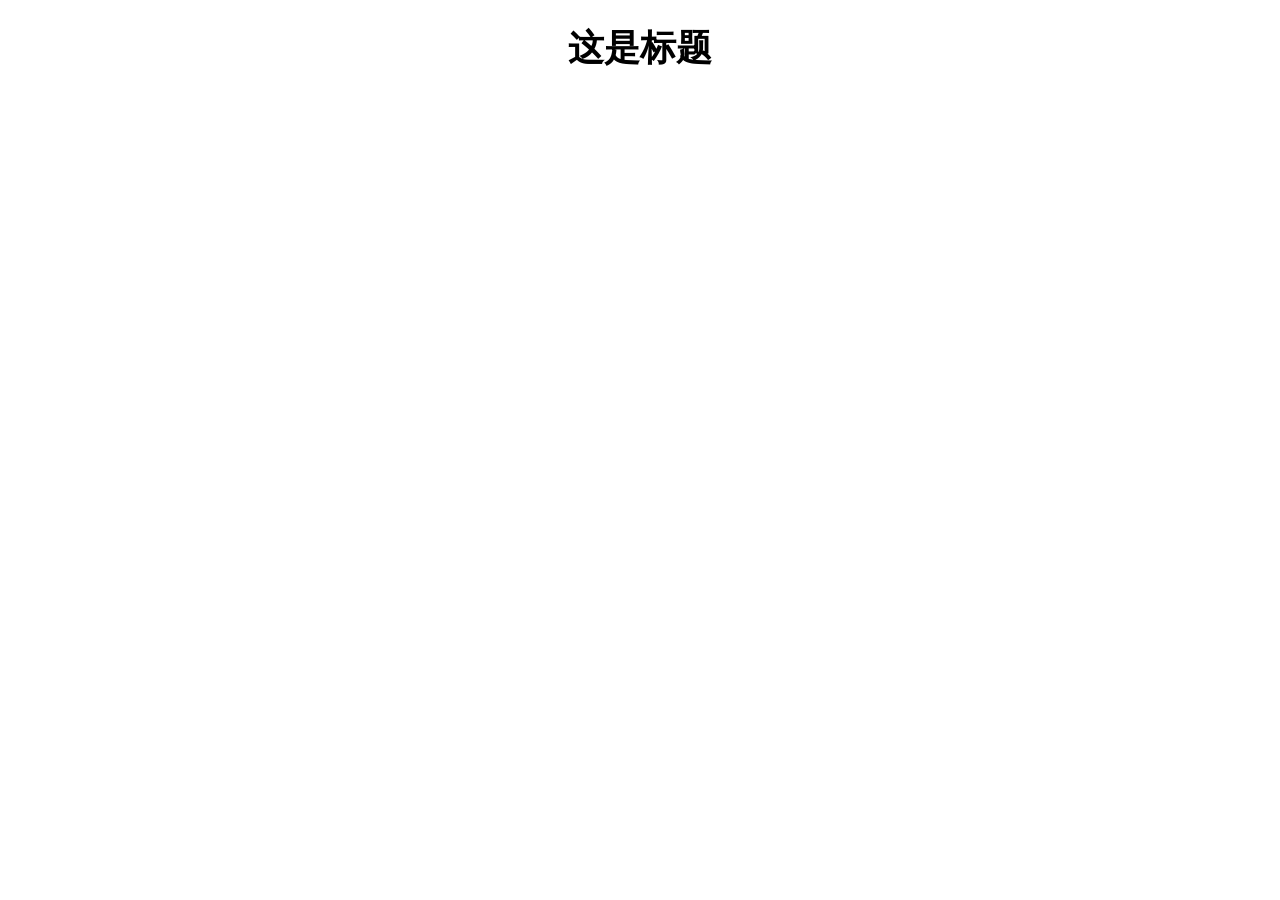
==== test.html @ dc171719 "first commit" ====
<!DOCTYPE html>
<html>
  <head>
    <meta charset="utf-8">
    <meta content="initial-scale=1.0,user-scalable=no,maximum-scale=1,width=device-width" name="viewport" />
    <link rel="stylesheet" href="./mySwiper.css" />
    <link rel="stylesheet" href="./swiper/dist/css/swiper.min.css" />
    <title>这是html网页</title>
  </head>
  <body style="background-color:rgb(200,200,200)">

<div class="swiper-container">
  <div class="swiper-wrapper">
    <div class="swiper-slide">
    <h1>这是标题</h1></div>
    <div class="swiper-slide">
      <div class="vid-wrapper">
        <video src="./test.mp4" style="vid-wrapper" id="myVideo"></video>
      </div>
      <button onclick="playOrPause()"></button>
      <div>
     </div>
   </div>
    <div class="swiper-slide">Slide 3</div>
  </div>
</div>

    <script>
    var isPlay = false;
    function playOrPause(){

      var video = document.getElementById("myVideo");
      if(isPlay == false){
        video.play();
        video.hidden = undefined;
      }else{
        video.pause();
        video.hidden = "hidden";
      }
      isPlay = !isPlay;
    }
    </script>
    <!-- Swiper JS -->
    <script src="./swiper/dist/js/swiper.min.js"></script>

    <!-- Initialize Swiper -->
    <script>
      var swiper = new Swiper('.swiper-container',{
    direction : 'vertical',
  });
    </script>
  </body>
</html>
---- mySwiper.css ----
@charset "UTF-8";
.vid-wrapper{
  width:100%;
  position:relative;
  padding-bottom:56.25%;    /*需要用padding来维持16:9比例,也就是9除以16*/
  height: 0;
  padding-left: 0;
  background-image: url("bilibili.png");
  background-size: 100%;
}
.vid-wrapper video{
  position: absolute;
  top:19%;
  left: 16%;
  width: 68%;
  height: 70%;
  padding: 0;
}

html, body {
  position: relative;
  height: 100%;
}

body {
  background: #eee;
  font-family: Helvetica Neue, Helvetica, Arial, sans-serif;
  font-size: 14px;
  color:#000;
  margin: 0;
  padding: 0;
}

.swiper-container {
  width: 100%;
  height: 100%;
}

.swiper-slide {
  text-align: center;
  font-size: 18px;
  background: #fff;



  /* Center slide text vertically */
  /*display: -webkit-box;
  display: -ms-flexbox;
  display: -webkit-flex;*/
  /*-webkit-box-pack: center;
  display: flex;
  flex-direction: column;
  justify-content: center;
  -ms-flex-pack: center;
  -webkit-justify-content: center;
  -webkit-box-align: center;
  -ms-flex-align: center;
  -webkit-align-items: center;
  align-items: center; */
}
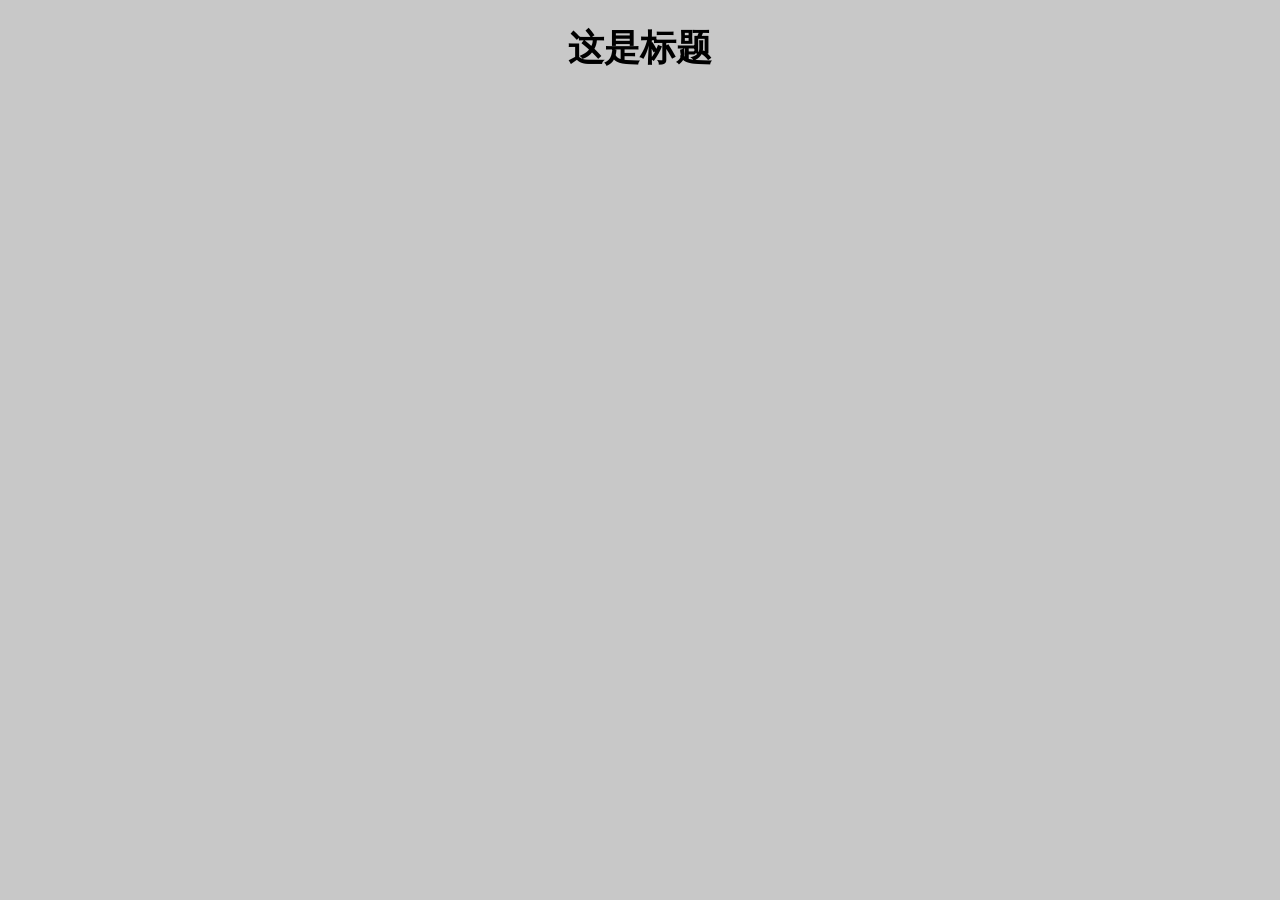
==== commit 081d2e91: "4.15 16:08" ====
--- a/test.html
+++ b/test.html
@@ -5,41 +5,110 @@
     <meta content="initial-scale=1.0,user-scalable=no,maximum-scale=1,width=device-width" name="viewport" />
     <link rel="stylesheet" href="./mySwiper.css" />
     <link rel="stylesheet" href="./swiper/dist/css/swiper.min.css" />
+    <script src="./polygonTrans.js"></script>
     <title>这是html网页</title>
   </head>
   <body style="background-color:rgb(200,200,200)">
 
 <div class="swiper-container">
-  <div class="swiper-wrapper">
-    <div class="swiper-slide">
-    <h1>这是标题</h1></div>
-    <div class="swiper-slide">
-      <div class="vid-wrapper">
-        <video src="./test.mp4" style="vid-wrapper" id="myVideo"></video>
+  <div class="parallax-bg" data-swiper-parallax="-30%"></div>
+    <div class="swiper-wrapper" >
+      <div class="swiper-slide" data-swiper-parallax="-30%">
+      <h1>这是标题</h1></div>
+      <div class="swiper-slide" data-swiper-parallax="-30%" style="overflow:auto;">
+        <div id="bg"></div>
+        <button onclick="polygonPos.next()" style="z-index:2;position:absolute;right: 0%; top:50%;">next</button>
+        <button onclick="polygonPos.last()" style="z-index:2;position:absolute;left: 0%; top:50%;">last</button>
+        <div class="trans" id="transl" >
+
+          <div id="first" class="polygon">
+            <div style="position:relative; top:13%; left:15%; width:70%; height:51%;">
+              <img src="./1.png"></img>
+            </div>
+          </div>
+
+          <div id="second" class="polygon">
+            <div style="position:relative; top:13%; left:15%; width:70%; height:51%;">
+              <img src="./2.png"></img>
+            </div>
+          </div>
+
+          <div id="third" class="polygon">
+            <div style="position:relative; top:13%; left:15%; width:70%; height:51%;">
+              <img src="./3.png"></img>
+            </div>
+          </div>
+
+        </div>
+     </div>
+      <div class="swiper-slide" id = "touch" data-swiper-parallax="-30%">
+
+        <div class = "swiper-questionnaire">
+          <div class="swiper-wrapper">
+            <div class="swiper-slide">
+              <form>
+                <h1>1.如果有一整个空闲的周日，你会怎么安排？</h1>
+                <input type="radio" name="fisrt" value="1">A.没有任何安排，随性就好</input></br>
+                <input type="radio" name="second" value="2">B.会规划几件简单的事情，完成之后就随性度过</input></br>
+                <input type="radio" name="third" value="3">C.会认真安排规划，尽量不浪费时间</input>
+              </form>
+            </div>
+            <div class="swiper-slide">
+              <form>
+                <h1>2.你能够想象到多远后的自己？</h1>
+                <input type="radio" name="fisrt" value="1">A.一周之后</input></br>
+                <input type="radio" name="second" value="2">B.一个月后</input></br>
+                <input type="radio" name="third" value="3">C.一年之后</input>
+              </form>
+            </div>
+            <div class="swiper-slide">
+              <form>
+                <h1>3.朋友圈有人习惯性发布负能量动态，你会觉得？</h1>
+                <input type="radio" name="fisrt" value="1">A.人之常情，这也是一种发泄方式</input></br>
+                <input type="radio" name="second" value="2">B.会影响自己的心情</input></br>
+                <input type="radio" name="third" value="3">C.想要去屏蔽ta</input>
+              </form>
+            </div>
+            <div class="swiper-slide">
+              <form>
+                <h1>4.你更会？</h1>
+                <input type="radio" name="fisrt" value="1">A.关注身边人的动向</input></br>
+                <input type="radio" name="second" value="2">B.关注自己爱豆或喜欢的人的动向</input></br>
+                <input type="radio" name="third" value="3">C.不是很关心别人的动向</input>
+              </form>
+            </div>
+            <div class="swiper-slide">
+              <form>
+                <h1>5.截止日期快到的时候，你会？</h1>
+                <input type="radio" name="fisrt" value="1">A.能做多少算多少</input></br>
+                <input type="radio" name="second" value="2">B.有紧迫感，赶紧开始规划进度表</input></br>
+                <input type="radio" name="third" value="3">C.没有办法专注于此</input>
+              </form>
+            </div>
+            <div class="swiper-slide">
+              <form>
+                <h1>6.走在路上遇见不太熟悉的人？</h1>
+                <input type="radio" name="fisrt" value="1">A.尽量避免迎面撞见的可能</input></br>
+                <input type="radio" name="second" value="2">B.如果对方主动打招呼就会热情回应</input></br>
+                <input type="radio" name="third" value="3">C.会主动Say嗨</input>
+              </form>
+            </div>
+            <div class="swiper-slide">
+              <form>
+                <h1>6.对于“同学会”这类聚会的态度？</h1>
+                <input type="radio" name="fisrt" value="1">A.会主动组织联系</input></br>
+                <input type="radio" name="second" value="2">B.如果有人想组织好，会愿意参加</input></br>
+                <input type="radio" name="third" value="3">C.不是很想参加</input>
+              </form>
+            </div>
+          </div>
+        </div>
+
       </div>
-      <button onclick="playOrPause()"></button>
-      <div>
-     </div>
-   </div>
-    <div class="swiper-slide">Slide 3</div>
-  </div>
+    </div>
 </div>
 
-    <script>
-    var isPlay = false;
-    function playOrPause(){
 
-      var video = document.getElementById("myVideo");
-      if(isPlay == false){
-        video.play();
-        video.hidden = undefined;
-      }else{
-        video.pause();
-        video.hidden = "hidden";
-      }
-      isPlay = !isPlay;
-    }
-    </script>
     <!-- Swiper JS -->
     <script src="./swiper/dist/js/swiper.min.js"></script>
 
@@ -47,7 +116,10 @@
     <script>
       var swiper = new Swiper('.swiper-container',{
     direction : 'vertical',
+    allowSlidePrev : false,
+    parallax : true,
   });
+    var swiper_questionnaire = new Swiper(".swiper-questionnaire",{});
     </script>
   </body>
 </html>
--- a/mySwiper.css
+++ b/mySwiper.css
@@ -16,6 +16,121 @@
   height: 70%;
   padding: 0;
 }
+
+
+.parallax-bg {
+  position: absolute;
+  left: 0;
+  top: 0;
+  width: 100%;
+  height: 160%;
+  background-size: cover;
+  background-position: center;
+}
+
+@myFirst{
+  0% {
+    position: relative;
+    left: 0;
+    top: 0;
+    width: 850%;
+    height: 300%;
+  }
+  50% {
+    position: relative;
+    left: -51%;
+    top: -50%;
+    width: 600%;
+    height: 200%;
+  }
+  100% {
+    position: relative;
+    left: -102%;
+    top: -105%;
+    width: 850%;
+    height: 300%;
+  }
+}
+
+@test{
+  from{
+    background-color: red;
+  }
+  to{
+    background-color: gray;
+  }
+}
+.trans{
+  position:relative;
+  left: 0;
+  top: 0%;
+  width: 850%;
+  height: 300%;
+  background-size:cover;
+  background-repeat:no-repeat;
+  /* -webkit-animation: test 5s; */
+
+  transition: 0.45s;
+  transition-timing-function:ease-in-out;
+}
+
+img{
+  position: relative;
+  width: 100%;
+  height: 100%;
+}
+
+#bg{
+  position: absolute;
+  left: 0;
+  top: 0%;
+  width: 100%;
+  height: 100%;
+  background-image: url("./test_background.jpeg");
+  background-repeat: no-repeat;
+  background-size: cover;
+  transition: 1s;
+  transition-timing-function:ease-in-out;
+}
+
+.container {
+    /* 滚动容器 */
+    padding: 0;
+    height: 100%;
+    width: 100%;
+}
+
+.polygon{
+  position: absolute;
+  width: 11.7%;
+  height: 33.3%;
+}
+
+#first{
+  left:0%;
+  top: 0%;
+}
+
+#second{
+  left:12%;
+  top: 35%;
+}
+
+#third{
+  left:23.8%;
+  top: 45%;
+}
+
+div.anim{
+  position: absolute;
+  left: 0%;
+  top:  0%;
+  width: 50%;
+  height: 50%;
+  background-color :blue;
+}
+
+
 
 html, body {
   position: relative;
@@ -36,25 +151,15 @@
   height: 100%;
 }
 
+.swiper-questionnaire {
+  width: 100%;
+  height: 100%;
+}
+
+
 .swiper-slide {
   text-align: center;
   font-size: 18px;
-  background: #fff;
-
-
-
-  /* Center slide text vertically */
-  /*display: -webkit-box;
-  display: -ms-flexbox;
-  display: -webkit-flex;*/
-  /*-webkit-box-pack: center;
-  display: flex;
-  flex-direction: column;
-  justify-content: center;
-  -ms-flex-pack: center;
-  -webkit-justify-content: center;
-  -webkit-box-align: center;
-  -ms-flex-align: center;
-  -webkit-align-items: center;
-  align-items: center; */
+  /* background: #fff; */
+  overflow:hidden;
 }
